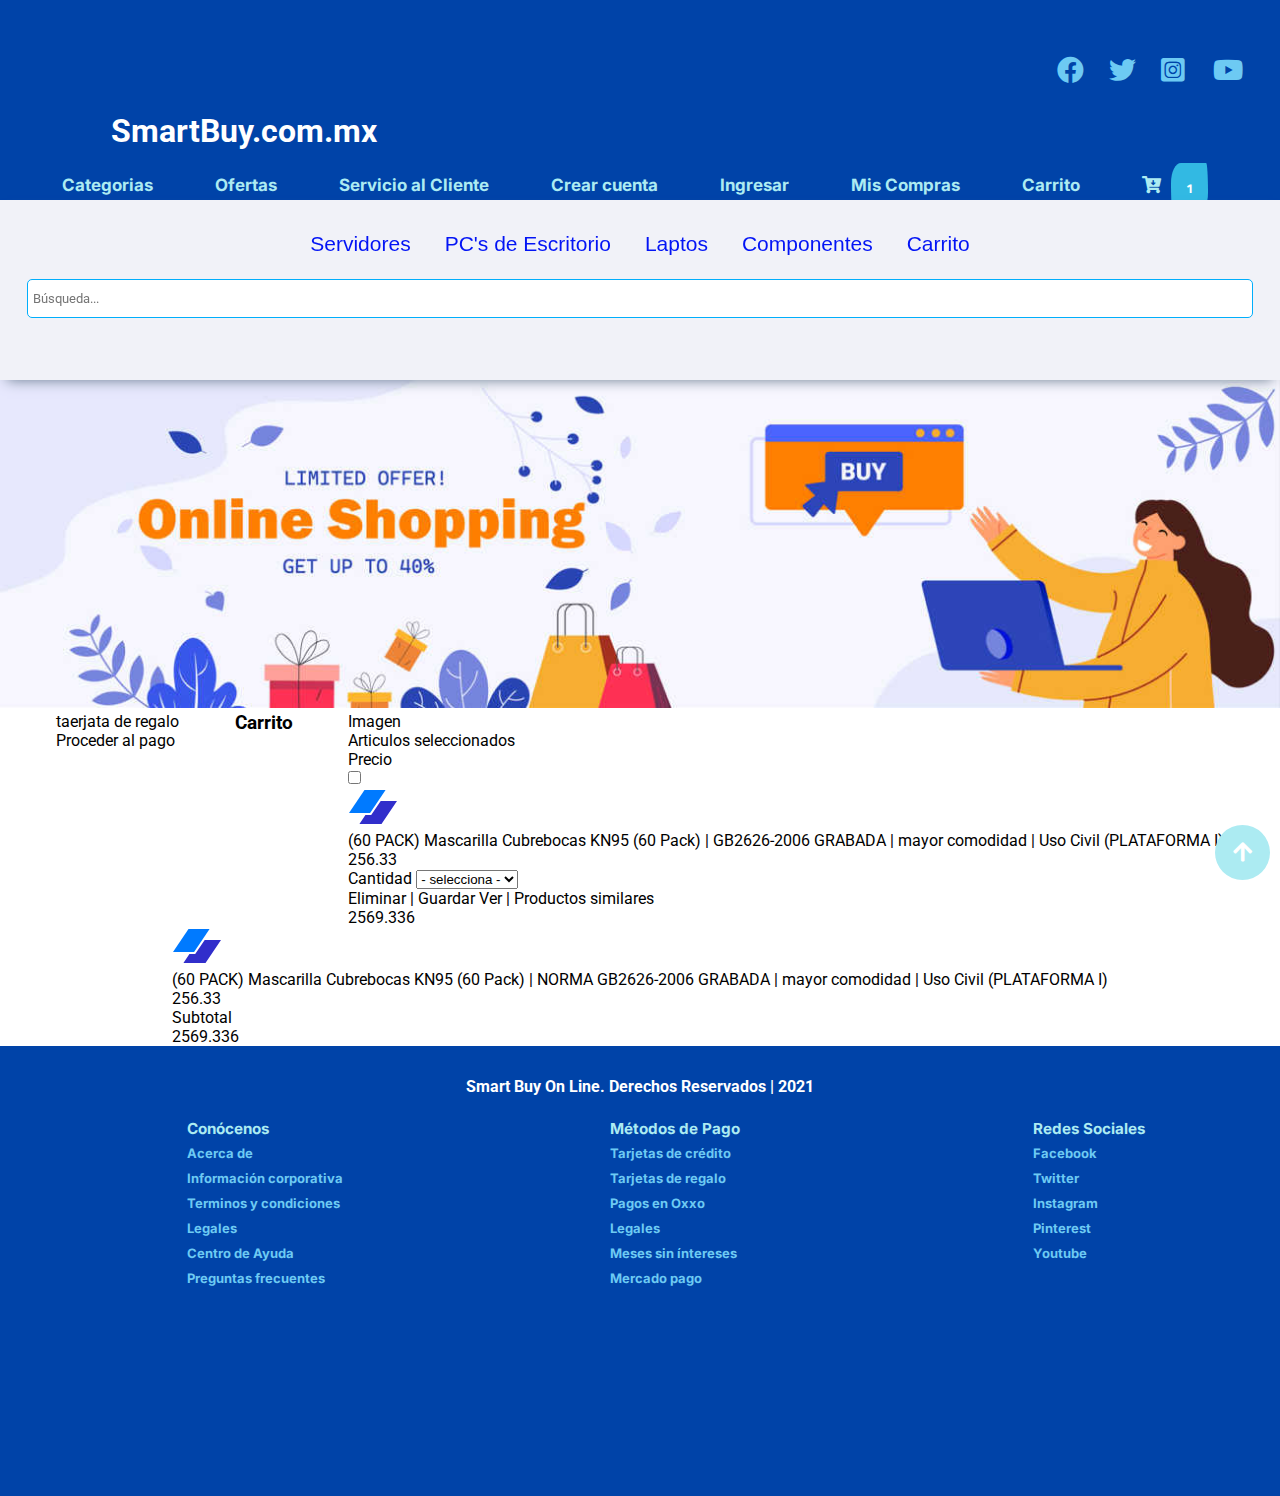
==== carrito.html @ d66df30e "Add files via upload" ====
<!DOCTYPE html>
<html lang="en">
  <head>
    <meta charset="UTF-8" />
    <meta http-equiv="X-UA-Compatible" content="IE=edge" />
    <meta name="viewport" content="width=device-width, initial-scale=1.0" />
    <link rel="stylesheet" href="./css/estilos.css" />

    <title>Smart Buy On line</title>
  </head>

  <body>
    <header class="encabezado">
      <p class="social_networks">
        <a href="#"><i class="fab fa-facebook"></i></a>
        <a href="#"><i class="fab fa-twitter"></i></a>
        <a href="#"><i class="fab fa-instagram-square"></i></a>
        <a href="#"><i class="fab fa-youtube"></i></a>
      </p>

      <h1 id="inicio"><a href="index.html">SmartBuy.com.mx</a></h1>

      <nav class="MenuP">
        <ul class="MenuP__opciones">
          <li class="MenuP__elementos">
            <a class="MenuP__link" href="#escritorio">Categorias</a>
          </li>
          <li class="MenuP__elementos">
            <a class="MenuP__link" href="#laptos">Ofertas</a>
          </li>
          <li class="MenuP__elementos">
            <a class="MenuP__link" href="#componentes">Servicio al Cliente</a>
          </li>

          <li class="MenuP__elementos">
            <a class="MenuP__link" href="registro.html">Crear cuenta</a>
          </li>
          <li class="MenuP__elementos">
            <a class="MenuP__link" href="login.html">Ingresar</a>
          </li>
          <li class="MenuP__elementos">
            <a class="MenuP__link" href="#laptos">Mis Compras</a>
          </li>
          <li class="MenuP__elementos">
            <a class="MenuP__link" href="#componentes">Carrito</a>
          </li>
          <li class="MenuP__elementos">
            <a class="MenuP__link" href="#carrito">
              <i id="carro" class="fas fa-cart-arrow-down"></i>
              <p class=""><a class="link__carrito" href="#inicio">1</a></p>
            </a>
          </li>
        </ul>
      </nav>
    </header>

    <nav class="subMenu">
      <!-- <img
        class="subMenu__logo"
        alt="Logo Empresa"
        src="./img/logo.svg"
        set=""
      /> -->
      <!-- <div class="">
        <p id="" class="numero"><a href="#inicio">1</a></p>
      </div> -->
      <ul class="subMenu__opciones">
        <li class="subMenu__elementos">
          <a class="subMenu--opciones subMenu__link" href="#servidores"
            >Servidores</a
          >
        </li>
        <li class="subMenu__elementos">
          <a class="subMenu__link subMenu--opciones" href="#escritorio"
            >PC's de Escritorio</a
          >
        </li>
        <li class="subMenu__elementos">
          <a class="subMenu__link subMenu--opciones" href="#laptos">Laptos</a>
        </li>
        <li class="subMenu__elementos">
          <a class="subMenu__link subMenu--opciones" href="#componentes"
            >Componentes
          </a>
        </li>
        <li class="subMenu__elementos">
          <a class="subMenu__link subMenu--opciones" href="#">Carrito</a>
        </li>
      </ul>
      <input
        class="subMenu__elementos--input input.subMenu__elementos--input:active"
        type="search"
        name="busqueda"
        id="busqueda"
        placeholder="Búsqueda..."
      />
    </nav>

    <main class="container">
      <section class="carrusel_img">
        <img src="img/Banner.jpg" alt="Banner Principla" />
        
      </section>
      <div class="container__pago">
        <div class="promociones">taerjata de regalo</div>
        <div class="pagar">Proceder al pago</div>
      </div>
    <div>
        <h3>Carrito</h3>
    </div>
  
      <div class="container__carrito">
        <div class="Seleccionar"> </div>
        <div class="Mensaje1">Imagen</div>
        <div class="mensaje2">Articulos seleccionados</div>
        <div class="mensaje3">Precio</div>
       <div class="check">
           <input type="checkbox">
       </div>
        <div class="imagen1"> 
            <img class="imagen__compra" src="./img/logo.svg" alt="Test" /></div>
        <div class="descripcion"><p>(60 PACK) Mascarilla Cubrebocas KN95 (60 Pack) |  GB2626-2006 GRABADA | mayor comodidad | Uso Civil (PLATAFORMA I)</p></div>
        <div class="precio"><p>256.33</p></div>
        <div class="vacio1">
            <label for="cantidad">Cantidad</label>
            <select id="cantidad" name="cantidad">
            <option value="" selected="selected">- selecciona -</option>
            <option value="windows">1</option>
            <option value="mac">2</option>
            <option value="linux">3</option>
            <option value="otro">4</option>
            </select>
        </div>
        <div class="subtotal">
            Eliminar | Guardar Ver | Productos similares
        </div>
        <div class="neto">2569.336</div>        
            
      </div>
      <div class="container__carrito">       
        <div class="imagen1"> <img class="imagen__compra"" src="./img/logo.svg" alt="Test" /></div>
        <div class="descripcion"><p>(60 PACK) Mascarilla Cubrebocas KN95 (60 Pack) | NORMA GB2626-2006 GRABADA | mayor comodidad | Uso Civil (PLATAFORMA I)</p></div>
        <div class="precio"><p>256.33</p></div>
        <div class="vacio1"></div>
        <div class="subtotal">Subtotal</div>
        <div class="neto">2569.336</div>
        
      </div>
     
   
      
     
      <div id="back_to_top" class="">
        <a href="#inicio"><i class="fas fa-arrow-up"></i></a>
      </div>
    </main>

    <footer class="pie_derechosR">
      <p class="pie__derechosR--mensaje">
        Smart Buy On Line. Derechos Reservados | 2021
      </p>
      <div class="footer_secciones">
        <div class="conocenos">
          <ul>
            <h3>Conócenos</h3>
            <li><a href="">Acerca de</a></li>
            <li><a href="">Información corporativa</a></li>
            <li><a href="">Terminos y condiciones</a></li>
            <li><a href="">Legales</a></li>
            <li><a href="">Centro de Ayuda</a></li>
            <li><a href="">Preguntas frecuentes</a></li>
          </ul>
        </div>
        <div class="conocenos">
          <ul>
            <h3>Métodos de Pago</h3>
            <li><a href="">Tarjetas de crédito</a></li>
            <li><a href="">Tarjetas de regalo</a></li>
            <li><a href="">Pagos en Oxxo</a></li>
            <li><a href="">Legales</a></li>
            <li><a href="">Meses sin íntereses</a></li>
            <li><a href="">Mercado pago</a></li>
          </ul>
        </div>
        <div class="conocenos">
          <ul>
            <h3>Redes Sociales</h3>
            <li><a href="">Facebook</a></li>
            <li><a href="">Twitter</a></li>
            <li><a href="">Instagram</a></li>
            <li><a href="">Pinterest</a></li>
            <li><a href="">Youtube</a></li>
          </ul>
        </div>
      </div>
    </footer>
    <script src="https://cdn.jsdelivr.net/npm/bootstrap@5.0.0-beta1/dist/js/bootstrap.bundle.min.js"></script>
  </body>
</html>
---- css/estilos.css ----
@import url("https://fonts.googleapis.com/css2?family=Roboto:wght@100;400;900&display=swap");
@import url("https://fonts.googleapis.com/css2?family=Raleway:ital,wght@0,100;1,100&display=swap");
@import url("https://cdnjs.cloudflare.com/ajax/libs/font-awesome/5.15.0/css/all.min.css");
@import url("https://fonts.googleapis.com/css2?family=Inter&family=Raleway:ital,wght@0,100;1,100&display=swap");
@import url("https://fonts.googleapis.com/css2?family=Inter&family=Montserrat:wght@100&family=Raleway:ital,wght@0,100;1,100&display=swap");
@import url('https://fonts.googleapis.com/css2?family=Inter&family=Montserrat:wght@100&family=Nunito:wght@200&family=Raleway:ital,wght@0,100;1,100&family=Titillium+Web:wght@200&family=Ubuntu:wght@300&display=swap');
@import url('https://fonts.googleapis.com/css2?family=Alegreya&display=swap');
@import url('https://fonts.googleapis.com/css2?family=Alegreya&family=Asap:wght@400;500&display=swap');

:root {
  --encabezado: rgb(0,67,168);
  --redes_sociales: rgb(1,174,251);
  --carrito: #32B9E3;
}
* {
  margin: 0px;
  padding: 0px;
  box-sizing: border-box;
}

body {
  font-family: "Roboto", sans-serif, Arial, Helvetica;
}

a {
  color: #6dcaf3;
  -webkit-transition: all 0.2s ease-out;
  transition: all 0.1s ease-out;
}

a:hover,
a:focus,
a:active {
  color: #6dcaf3;
  text-decoration: none;
  outline: none;
  background: none;
}
.subMenu--opciones {
  color: #0314f5;
  cursor: pointer;
 
}
.subMenu--opciones:hover {
  color: #0314f5;
  border-bottom: 2px solid #0314f5 ; 
}

.social_networks {
  width: 100%;
  height: 10vh;
  display: flex;
  flex-direction: wrap;
  justify-content: flex-end;
  align-items: flex-end;
  align-content: center;
  padding: 0px 0px;
  color: var(--redes_sociales); 
}
.social_networks i {
  height: 60px;
  width: 50px;
  padding: 5px 5px 5px 5px;
  margin: 1px 1px;
  font-size: 27px;
  text-align: justify;
  transition: all 0.5s ease;
 
}
.social_networks a {
  text-decoration: none;
}
.social_networks a:hover {
  text-decoration: none;
  color: #fff;
  transform: scale(1.2);
}

#back_to_top {
  height: 55px;
  width: 55px;
  background: #acebf2;
  border-radius: 33px;
  right: 10px;
  bottom: 20px;
  position: fixed;
  text-align: center;
  -webkit-transition: 0.5s;
  transition: 0.5s;
  z-index: 99; 
  /* position: absolute; */
}

#back_to_top.left {
  left: -100px;
}

#back_to_top i {
  color: #fff;
  line-height: 55px;
  font-size: 22px;
}

#back_to_top:hover,
#back_to_top:focus {
  background: #0583f2;
  -webkit-box-shadow: 0 5px 10px 0 rgba(35, 50, 56, 0.1);
  box-shadow: 0 5px 10px 0 rgba(35, 50, 56, 0.1);
  transition: .5s;
  bottom: 45px;
}


#back_to_top:hover {
  cursor: pointer;
}

#back_to_top.active {
  right: 300px;
}

#back_to_top.left.active {
  left: 30px;
}

/* .carrito_mensaje_top {
  height: 28px;
  width: 28px;
  margin-left: 65%;
  padding-top: 5px;
  padding-bottom: 20px;
  background-color: #f78d03;
  border-radius: 33px;
  top: 80px;
  position: sticky;
  text-align: center;
  -webkit-transition: 0.5s;
  transition: 0.5s;
  z-index: 98;
  color: #0511f2;
} */
.carrito_mensaje_top {
  height: 30px;
  width: 30px;
  padding: 15px 15px 15px 15px;
  margin: 1px 1px;
  background-color:#6dcaf3;
  border-radius: 33px;
  position: absolute;
  top: 40px;
  right: 1px;
  text-align: center;
  -webkit-transition: 0.5s;
  transition: 0.5s;
  z-index: 98;
  color: #f6f6f8;
  
}

.carrito_mensaje_top p a {
  color: #fff;
  text-decoration: none;
}

.link__carrito {
  color: #fff;
  height: 10px;
  width: 10px;
  padding: 15px 15px 15px 15px;
  margin: 10px 10px;
  background-color: var(--carrito);
  border-radius: 10px 5% / 20px 30px;
  text-align: center;
  -webkit-transition: 0.5s;
  transition: 0.5s;
  z-index: 98;
  font-size: 13px;
  font-stretch: ultra-condensed;
  color: #fff;
  text-decoration: none;
  transition: all 0.5s ease;
}

.link__carrito a:hover {
  color: #fff;
  text-decoration: none;
  font-size: 2%;


}

.encabezado {
  background-color: var(--encabezado);
  color: #fff;
  font-family: "Roboto", Arial, Helvetica, sans-serif;
  font-weight: bolder;
  padding: 50px 21px 21px 21px;
  width: 100%;
  height: 200px;
  display: flex;
  flex-direction: column;
  justify-content: space-around;
}

.encabezado div {
  background-color: var(--encabezado);
  color: #fff;
  font-family: "Roboto", Arial, Helvetica, sans-serif;
  font-weight: bolder;
  padding: 5px 5px 5px 5px;
  margin: 0px 10px 5px 85%;
  width: 15vw;
  display: inline-block;
  position: absolute;
  top: 10px;
}

.encabezado h1 {
  padding: 0px 0px 0px 90px;
}
.encabezado h1 a {
  color: #fff;
  text-decoration: none;
}

.encabezado h1 a:hover {
  color: #acebf2;
  cursor: pointer;
}

.carrusel_img img {
  width: 100%;
  height: auto;
}
.container {
  width: 100%;
  height: auto;
  display: flex;
  /* flex-wrap: wrap; */
  flex-flow: row wrap;
  justify-content: space-evenly;
}

.Menu {
  margin-left: 200px;
  position: sticky;
  width: 100%;
  height: 1vh;
  display: inline;
  text-align: right;
  font-size: 21px;
}

.Menu__opciones li {
  list-style: none;
  text-align: center;
  text-decoration: none;
  display: inline;
}

.Menu__elementos {
  position: sticky;
  left: 50px;
  margin: 5px 5px 5px 5px;
  text-align: right;
  margin-left: 100px;
}

.Menu__link {
  text-decoration: none;
  font-family: "Inter", sans-serif;
  font-size: 14px;
  color: #acebf2;
  display: inline;
}

.MenuP {
  z-index: 96;
  position: sticky;
  width: 100%;
  height: 100%;
  display: flex;
  flex-flow: row wrap;            
  justify-content: space-evenly;
  align-items:baseline;
  align-content:space-between;
  gap: 2px;
  justify-content: space-evenly;
  font-size: 12x;
  font-family: 'Titillium Web', sans-serif;
}


.MenuP__opciones {
  list-style: none;
  text-align: justify;
  text-decoration: none;
  display: flex;
  flex-flow: row wrap;            
  justify-content: space-evenly;
  align-items:baseline;
  align-content:space-between;
  gap: 2px;
  justify-content: space-evenly;
  padding: 5px 5px 5px 5px;

}

.MenuP__opciones li {
  list-style: none;
  text-align: justify;
  text-decoration: none;
  display: inline-flex;
  flex-direction: wrap;
  padding: 10px 20px 10px 20px;
}

.MenuP__elementos {
  position: sticky;
  margin: 10px 10px 10px 10px;
  padding: 10px 10px 10px 10px;
  text-align: left;
}

.MenuP__link {
  text-decoration: none;
  font-family: "Inter", sans-serif;
  font-size: 17px;
  color: #acebf2;
}

.subMenu {
  padding: 7px 21px 7px 21px;
  background-color: rgb(241, 242, 248);
  z-index: 100;
  position: -webkit-sticky;
  position: sticky;
  top: 0;
  width: 100%;
  height: 20vh;
  display: inline-block;
  text-align: center;
  font-size: 33px;
  box-shadow: 0px 7px 13px -7px #687a8e;
}

.subMenu__logo {
  padding: 1px 1px;
}

input.subMenu__elementos--input {
  padding: 5px 5px 5px 5px;
  margin: 5px 5px 5px 5px;
  width: 99%;
  height: 3vw;
  border: 1px solid var(--redes_sociales);
  border-radius: 5px;
  font-family: "Roboto", sans-serif, Arial, Helvetica;
  font-size: 21x;
  display: inline-block;
}

input.subMenu__elementos--input:hover {
  box-shadow: 1px 1px 1px var(--redes_sociales);
}
input.subMenu__elementos--input:focus {
  box-shadow: 1px 1px 1px var(--redes_sociales);
  border: 1px solid  var(--redes_sociales);;
}
.subMenu__imagen {
  border-radius: 10px;
  margin: 25px 0px 2px 0px;
  padding: 2px 0px 2px 0px;
  width: 100%;
  height: 150px;
  position: relative;
  background-color: #c2c2c2;
  display: inline-block;
}

.subMenu__opciones {
  list-style: none;
  text-align: center;
}
.subMenu__link {
  text-decoration: none;
  font-family: "Segoe UI", Tahoma, Geneva, Verdana, sans-serif;
  font-size: 21px;
}
.subMenu__elementos {
  position: sticky;
  margin: 5px 5px 20px 30px;
  text-align: justify;
  
}

li.subMenu__elementos {
  position: sticky;
  display: inline-block;
  margin: 13px 13px 13px 13px;
  text-align: center;
  
}

li.subMenu__elementos:hover {
  position: sticky;
  display: inline-block;
  margin: 13px 13px 13px 13px;
  text-align: center;
  text-decoration: none;
}

/* .subMenu__link--active {
  font-weight: ;
} */
.contenedor__parrafo {
  display: flex;
  flex-direction: row;
  width: 97%;
  align-items: flex-start;
  background-color: #EEF4F7;
  border-radius: 2px;
  padding: 2px 2px;
 
}

/* .contenedor {
  width: 100%;
  display: flex;
  flex-direction:row;
  justify-content: center;
  align-content: center;
  border-radius: 5px;
  align-items: baseline;
  align-content: space-around;

  
} */
.card {
  margin: 25px 3px 25px 5%;
  padding: 5px 5px 5px 10px;
  border: 1px solid #ccc;
  width: 250px;
  height: 390px;
  left: 10%;
  display: inline-flex;
  flex-direction: row;
  justify-content: center;
  align-content: center;
  border-radius: 5px;
  align-items: baseline;
  align-content: space-around;
}
section.card:hover {
  box-shadow: 1px 1px 1px 1px rgb(127, 138, 143);
}

button:hover {
  background-color: rgb(238, 31, 49);
  cursor: pointer;
  border-bottom: 2px solid rgb(109, 104, 107);
  border-right: 2px solid rgb(109, 104, 107);
}
.card__encabezado {
  text-align: center;
  margin: 2px 2px 2px 2px;
  padding: 5px 5px 5px 5px;
  font-size: 20px;
  background-color: rgb(165, 227, 243);
  width: 100%;
  height: 45px;
  border-radius: 3px;  
  cursor: pointer;
}

p.card__precio {
  text-align: center;
  margin: 5px 5px;
  padding: 5px 5px 5px 5px;
  background-color: #f3efef;
  font-size: 15px;
}
.card_botonComprar {
  background-color: rgb(238, 31, 49);
  width: 100%;
  height: 40px;
  color: #fff;
  padding: 5px 5px;
  border: none;
  border-radius: 5px;
  font-family: "Roboto", sans-serif, Arial, Helvetica;
  font-size: 21px;
  box-shadow: 1px 1px 1px rgb(230, 223, 223);
}
.card_botonComprar--activo {
  background-color: rgb(238, 31, 49);
  width: 100%;
  height: 40px;
  color: #fff;
  padding: 5px 5px;
  border: none;
  border-radius: 5px;
  font-family: "Roboto", sans-serif, Arial, Helvetica;
  font-size: 21px;
  text-decoration: none;

  padding: 5px 10px;
}

.card_botonComprar--activo:hover {
  width: 100%;
  height: 50px;
  color: #fff;
  padding: 5px 5px;
  border: none;
  border-radius: 5px;
  font-family: "Roboto", sans-serif, Arial, Helvetica;
  font-size: 21px;
  text-decoration: none;
}

.card__texto {
  text-align: center;
  font-size: 15px;
  color: rgb(136, 155, 161);
  font-family: "Roboto", sans-serif, Arial, Helvetica;
}
p.card__comentarios {
  text-align: center;
  margin: 5px 5px;
  padding: 5px 5px 5px 5px;
  font-size: 11px;
}

p.card__comentarios i {
  color: #f29d35;
  font-size: 15px;
}

.seccion {
  padding: 10px 25px;
  margin: 10px 25px;
  border-bottom: 1px #c3c3c3 dotted;
  width: 99%;
  color: #0314f5;
  
}

.pie_derechosR {
  padding: 31px 10px 50px 10px;
  width: 100%;
  height: 50vh;
  background-color:   #0043a8;
  color: #fff;
  font-family: "Roboto", Arial, Helvetica, sans-serif;
  font-weight: bolder;
  display: inline-block;
  text-align: center;
}

.pie_derechoR__arriba {
  width: 80px;
  height: 80px;
  margin: 0px 10px 0px auto;
  background-color: rgb(89, 103, 231);
  position: sticky;
  display: inline-block;

}

.pie__derechosR--mensaje {
  display: inline;
}

.footer_secciones {
  width: 100%;
  height: 100%;
  text-align: center;
  display: grid;
  grid-template-columns: 100px 100px 100px;
  grid-gap: 10px;
  background-color: 0043a8;
  color: #444;
  justify-content: space-around;
}

.conocenos {
  width: 25vw;
  height: 30vh;
  text-align: left;
  margin: 10px 15px 15px 10px;
  padding: 10px 15px 15px 10px;
  color: #acebf2;
  line-height: 25px;
  font-family: "Inter", sans-serif;
  font-size: 13px;
}

.conocenos li {
  text-decoration: none;
  list-style: none;
}
.conocenos li a {
  text-decoration: none;
  list-style: none;
}

.conocenos li a:hover {
  text-decoration: none;
  list-style: none;
  color: #acebf2;
}

.titulo_sec_fot {
  display: grid;
  justify-content: space-around;
  padding: 5px 5px 5px 1px;
}

@media all and (max-width: 340px) and (min-width: 5px) {
  .encabezado {
    justify-content: space-around;
    display: flex;
    flex-direction: wrap;
    height: 50%;
    background-color: #0314f5;
  }
  .social_networks {
    display: flex;
    justify-content:space-evenly;    
    flex-direction: row;
    background-color: #0314f5;
  }

  .carrito_mensaje_top {
    height: 28px;
    width: 28px;
    margin-left: 70%;
    padding-top: 5px;
    padding-bottom: 20px;
    background: #f78d03;
    border-radius: 33px;
    position: relative;
    top: 100px;
    left: 1px;
   
  }
  body {
    background-color: #fff;
  }
  h1 {
    font-size: 21px;
    
  }
  .seccion {
    font-size: 15px;
    text-align: left;
  }
  .card {
    margin: 25px 3px 25px 13%;
  }
  .footer_secciones {
    grid-template-columns: 25% 25% 25%;
    font-size: 15px;
  }
  .pie_derechosR {
    height:90vh;
    font-size: 15px;
  }  
  .MenuP {
    display: flex;
    flex-flow: column wrap;            
    justify-content: space-evenly;
    align-items:baseline;
    align-content:space-between;
    gap: 2px;
    justify-content: space-evenly
  }
  .Menu__opciones {
    display: flex;
    flex-flow: column wrap;            
    justify-content: space-evenly;
    align-items:baseline;
    align-content:space-between;
    gap: 2px;
    justify-content: space-evenly;
  }
  .subMenu{
    width: auto;
    height: auto;
    padding: 5px 5px;
  }
  .subMenu__elementos--input {
    width: 90%;
    text-align: left;
  }
}
@media only screen and (max-width: 500px) and (min-width: 341px) {  
  .encabezado {
    justify-content: space-around;
    display: flex;
    flex-direction: wrap;
    height: 50%;
    background-color: #0314f5;
  }
  .social_networks {
    display: flex;
    justify-content:space-evenly;
    flex-direction: row;
    align-items: center;
    background-color: #0314f5;
  }

  .carrito_mensaje_top {
    height: 28px;
    width: 28px;
    margin-left: 70%;
    padding-top: 5px;
    padding-bottom: 20px;
    background: #f78d03;
    border-radius: 33px;
    position: relative;
    top: 100px;
    left: 90px;
    
  }
  body {
    background-color: #fff;
  }
  h1 {
    font-size:27px;
    text-align: center;
  }
  
  .seccion {
    font-size: 15px;
    text-align: left;
  }
  .card {
    margin: 25px 3px 25px 19%;
  }
  .footer_secciones {
    grid-template-columns: 25% 25% 25%;
    font-size: 15px;
  }
  .pie_derechosR {
    height: 90vh;
    font-size: 15px;
  }
  .MenuP {
    display: flex;
    flex-flow: column wrap;            
    justify-content: space-evenly;
    align-items:baseline;
    align-content:space-between;
    gap: 2px;
    justify-content: space-evenly
  }
  .Menu__opciones {
    display: flex;
    flex-flow: column wrap;            
    justify-content: space-evenly;
    align-items:baseline;
    align-content:space-between;
    gap: 2px;
    justify-content: space-evenly;
  }
  .subMenu{
    width: auto;
    height: auto;
    padding: 5px 5px;
  }
}


@media all and (max-width: 960px)  and (min-width: 821px){
  .encabezado {
    justify-content: space-around;
    display: flex;
    flex-direction: wrap;
    height: 50%;
    background-color: #0314f5;
  }
  .social_networks {
    display: flex;
    justify-content:space-evenly;
    
    flex-direction: row;
    align-items: center;
    background-color: #0314f5;
  }
  body {
    background-color: #fff;
  }
  h1 {
    text-align: center;
  }
  .carrito_mensaje_top {
    height: 28px;
    width: 28px;
    margin-left: 70%;
    padding-top: 5px;
    padding-bottom: 20px;
    background: #f78d03;
    border-radius: 33px;
    position: relative;
    top: 20px;
    left: 10px;
  }
  .card {
    margin: 25px 3px 25px 15%;
  }
  .nav{ 
    flex-direction: column;
  }
}

@media screen and (max-width: 1200px) {
  .encabezado {
    justify-content: space-around;
    display: flex;
    flex-direction: wrap;
    height: 50%;
  }
  .carrito_mensaje_top {
    height: 28px;
    width: 28px;
    margin-left: 70%;
    padding-top: 5px;
    padding-bottom: 20px;
    background: #f78d03;
    border-radius: 33px;
    position: relative;
    top: 10px;
    left: 60px;
  }
  .card {
    margin: 25px 3px 25px 15%;
  }
}
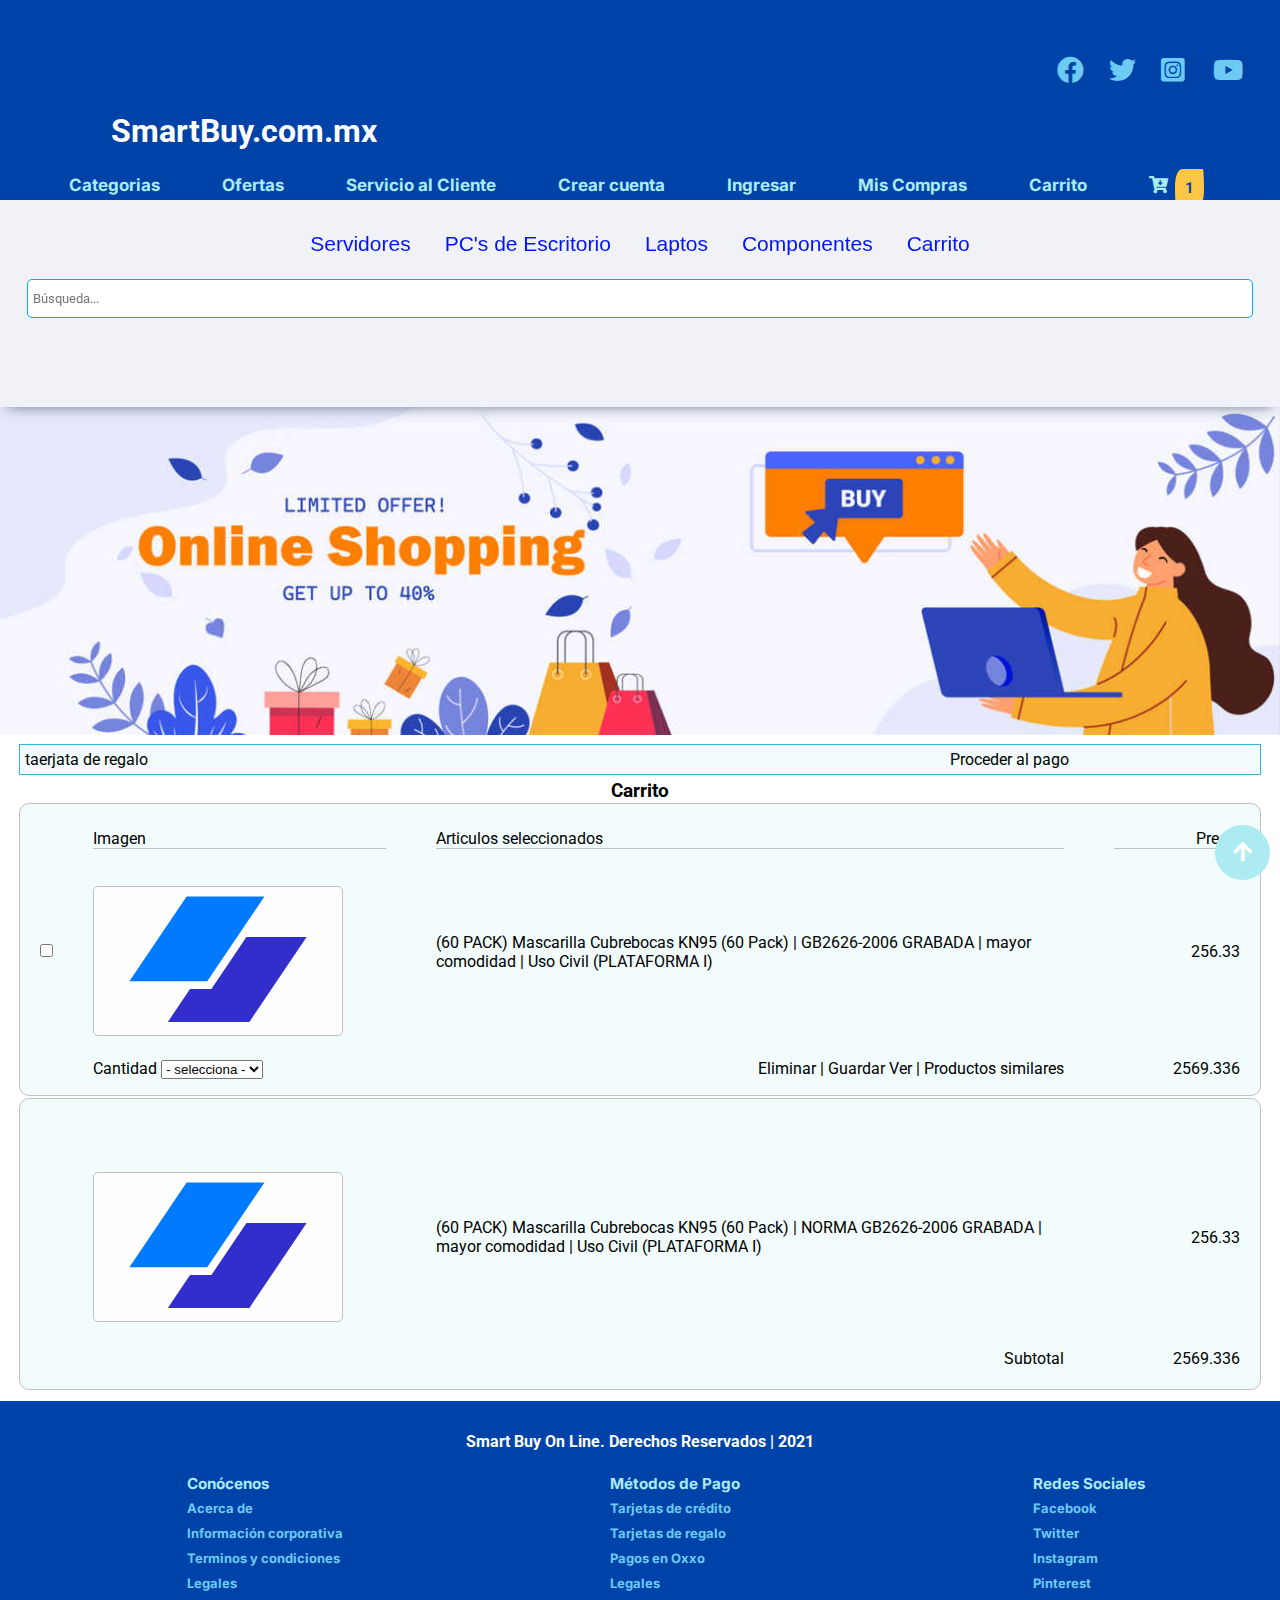
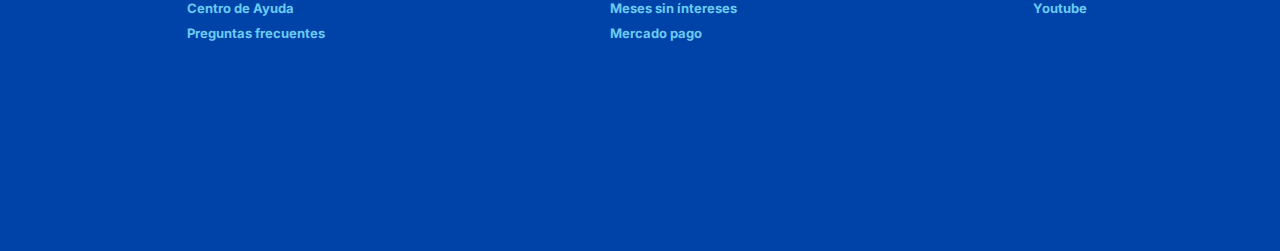
==== commit 6070bbc5: "Modificación a páginas" ====
--- a/carrito.html
+++ b/carrito.html
@@ -1,199 +1,199 @@
-<!DOCTYPE html>
-<html lang="en">
-  <head>
-    <meta charset="UTF-8" />
-    <meta http-equiv="X-UA-Compatible" content="IE=edge" />
-    <meta name="viewport" content="width=device-width, initial-scale=1.0" />
-    <link rel="stylesheet" href="./css/estilos.css" />
-
-    <title>Smart Buy On line</title>
-  </head>
-
-  <body>
-    <header class="encabezado">
-      <p class="social_networks">
-        <a href="#"><i class="fab fa-facebook"></i></a>
-        <a href="#"><i class="fab fa-twitter"></i></a>
-        <a href="#"><i class="fab fa-instagram-square"></i></a>
-        <a href="#"><i class="fab fa-youtube"></i></a>
-      </p>
-
-      <h1 id="inicio"><a href="index.html">SmartBuy.com.mx</a></h1>
-
-      <nav class="MenuP">
-        <ul class="MenuP__opciones">
-          <li class="MenuP__elementos">
-            <a class="MenuP__link" href="#escritorio">Categorias</a>
-          </li>
-          <li class="MenuP__elementos">
-            <a class="MenuP__link" href="#laptos">Ofertas</a>
-          </li>
-          <li class="MenuP__elementos">
-            <a class="MenuP__link" href="#componentes">Servicio al Cliente</a>
-          </li>
-
-          <li class="MenuP__elementos">
-            <a class="MenuP__link" href="registro.html">Crear cuenta</a>
-          </li>
-          <li class="MenuP__elementos">
-            <a class="MenuP__link" href="login.html">Ingresar</a>
-          </li>
-          <li class="MenuP__elementos">
-            <a class="MenuP__link" href="#laptos">Mis Compras</a>
-          </li>
-          <li class="MenuP__elementos">
-            <a class="MenuP__link" href="#componentes">Carrito</a>
-          </li>
-          <li class="MenuP__elementos">
-            <a class="MenuP__link" href="#carrito">
-              <i id="carro" class="fas fa-cart-arrow-down"></i>
-              <p class=""><a class="link__carrito" href="#inicio">1</a></p>
-            </a>
-          </li>
-        </ul>
-      </nav>
-    </header>
-
-    <nav class="subMenu">
-      <!-- <img
-        class="subMenu__logo"
-        alt="Logo Empresa"
-        src="./img/logo.svg"
-        set=""
-      /> -->
-      <!-- <div class="">
-        <p id="" class="numero"><a href="#inicio">1</a></p>
-      </div> -->
-      <ul class="subMenu__opciones">
-        <li class="subMenu__elementos">
-          <a class="subMenu--opciones subMenu__link" href="#servidores"
-            >Servidores</a
-          >
-        </li>
-        <li class="subMenu__elementos">
-          <a class="subMenu__link subMenu--opciones" href="#escritorio"
-            >PC's de Escritorio</a
-          >
-        </li>
-        <li class="subMenu__elementos">
-          <a class="subMenu__link subMenu--opciones" href="#laptos">Laptos</a>
-        </li>
-        <li class="subMenu__elementos">
-          <a class="subMenu__link subMenu--opciones" href="#componentes"
-            >Componentes
-          </a>
-        </li>
-        <li class="subMenu__elementos">
-          <a class="subMenu__link subMenu--opciones" href="#">Carrito</a>
-        </li>
-      </ul>
-      <input
-        class="subMenu__elementos--input input.subMenu__elementos--input:active"
-        type="search"
-        name="busqueda"
-        id="busqueda"
-        placeholder="Búsqueda..."
-      />
-    </nav>
-
-    <main class="container">
-      <section class="carrusel_img">
-        <img src="img/Banner.jpg" alt="Banner Principla" />
-        
-      </section>
-      <div class="container__pago">
-        <div class="promociones">taerjata de regalo</div>
-        <div class="pagar">Proceder al pago</div>
-      </div>
-    <div>
-        <h3>Carrito</h3>
-    </div>
-  
-      <div class="container__carrito">
-        <div class="Seleccionar"> </div>
-        <div class="Mensaje1">Imagen</div>
-        <div class="mensaje2">Articulos seleccionados</div>
-        <div class="mensaje3">Precio</div>
-       <div class="check">
-           <input type="checkbox">
-       </div>
-        <div class="imagen1"> 
-            <img class="imagen__compra" src="./img/logo.svg" alt="Test" /></div>
-        <div class="descripcion"><p>(60 PACK) Mascarilla Cubrebocas KN95 (60 Pack) |  GB2626-2006 GRABADA | mayor comodidad | Uso Civil (PLATAFORMA I)</p></div>
-        <div class="precio"><p>256.33</p></div>
-        <div class="vacio1">
-            <label for="cantidad">Cantidad</label>
-            <select id="cantidad" name="cantidad">
-            <option value="" selected="selected">- selecciona -</option>
-            <option value="windows">1</option>
-            <option value="mac">2</option>
-            <option value="linux">3</option>
-            <option value="otro">4</option>
-            </select>
-        </div>
-        <div class="subtotal">
-            Eliminar | Guardar Ver | Productos similares
-        </div>
-        <div class="neto">2569.336</div>        
-            
-      </div>
-      <div class="container__carrito">       
-        <div class="imagen1"> <img class="imagen__compra"" src="./img/logo.svg" alt="Test" /></div>
-        <div class="descripcion"><p>(60 PACK) Mascarilla Cubrebocas KN95 (60 Pack) | NORMA GB2626-2006 GRABADA | mayor comodidad | Uso Civil (PLATAFORMA I)</p></div>
-        <div class="precio"><p>256.33</p></div>
-        <div class="vacio1"></div>
-        <div class="subtotal">Subtotal</div>
-        <div class="neto">2569.336</div>
-        
-      </div>
-     
-   
-      
-     
-      <div id="back_to_top" class="">
-        <a href="#inicio"><i class="fas fa-arrow-up"></i></a>
-      </div>
-    </main>
-
-    <footer class="pie_derechosR">
-      <p class="pie__derechosR--mensaje">
-        Smart Buy On Line. Derechos Reservados | 2021
-      </p>
-      <div class="footer_secciones">
-        <div class="conocenos">
-          <ul>
-            <h3>Conócenos</h3>
-            <li><a href="">Acerca de</a></li>
-            <li><a href="">Información corporativa</a></li>
-            <li><a href="">Terminos y condiciones</a></li>
-            <li><a href="">Legales</a></li>
-            <li><a href="">Centro de Ayuda</a></li>
-            <li><a href="">Preguntas frecuentes</a></li>
-          </ul>
-        </div>
-        <div class="conocenos">
-          <ul>
-            <h3>Métodos de Pago</h3>
-            <li><a href="">Tarjetas de crédito</a></li>
-            <li><a href="">Tarjetas de regalo</a></li>
-            <li><a href="">Pagos en Oxxo</a></li>
-            <li><a href="">Legales</a></li>
-            <li><a href="">Meses sin íntereses</a></li>
-            <li><a href="">Mercado pago</a></li>
-          </ul>
-        </div>
-        <div class="conocenos">
-          <ul>
-            <h3>Redes Sociales</h3>
-            <li><a href="">Facebook</a></li>
-            <li><a href="">Twitter</a></li>
-            <li><a href="">Instagram</a></li>
-            <li><a href="">Pinterest</a></li>
-            <li><a href="">Youtube</a></li>
-          </ul>
-        </div>
-      </div>
-    </footer>
-    <script src="https://cdn.jsdelivr.net/npm/bootstrap@5.0.0-beta1/dist/js/bootstrap.bundle.min.js"></script>
-  </body>
-</html>
+<!DOCTYPE html>
+<html lang="en">
+  <head>
+    <meta charset="UTF-8" />
+    <meta http-equiv="X-UA-Compatible" content="IE=edge" />
+    <meta name="viewport" content="width=device-width, initial-scale=1.0" />
+    <link rel="stylesheet" href="./css/estilos.css" />
+
+    <title>Smart Buy On line</title>
+  </head>
+
+  <body>
+    <header class="encabezado">
+      <p class="social_networks">
+        <a href="#"><i class="fab fa-facebook"></i></a>
+        <a href="#"><i class="fab fa-twitter"></i></a>
+        <a href="#"><i class="fab fa-instagram-square"></i></a>
+        <a href="#"><i class="fab fa-youtube"></i></a>
+      </p>
+
+      <h1 id="inicio"><a href="index.html">SmartBuy.com.mx</a></h1>
+
+      <nav class="MenuP">
+        <ul class="MenuP__opciones">
+          <li class="MenuP__elementos">
+            <a class="MenuP__link" href="#escritorio">Categorias</a>
+          </li>
+          <li class="MenuP__elementos">
+            <a class="MenuP__link" href="#laptos">Ofertas</a>
+          </li>
+          <li class="MenuP__elementos">
+            <a class="MenuP__link" href="#componentes">Servicio al Cliente</a>
+          </li>
+
+          <li class="MenuP__elementos">
+            <a class="MenuP__link" href="registro.html">Crear cuenta</a>
+          </li>
+          <li class="MenuP__elementos">
+            <a class="MenuP__link" href="login.html">Ingresar</a>
+          </li>
+          <li class="MenuP__elementos">
+            <a class="MenuP__link" href="#laptos">Mis Compras</a>
+          </li>
+          <li class="MenuP__elementos">
+            <a class="MenuP__link" href="#componentes">Carrito</a>
+          </li>
+          <li class="MenuP__elementos">
+            <a class="MenuP__link" href="#carrito">
+              <i id="carro" class="fas fa-cart-arrow-down"></i>
+              <p class=""><a class="link__carrito" href="#inicio">1</a></p>
+            </a>
+          </li>
+        </ul>
+      </nav>
+    </header>
+
+    <nav class="subMenu">
+      <!-- <img
+        class="subMenu__logo"
+        alt="Logo Empresa"
+        src="./img/logo.svg"
+        set=""
+      /> -->
+      <!-- <div class="">
+        <p id="" class="numero"><a href="#inicio">1</a></p>
+      </div> -->
+      <ul class="subMenu__opciones">
+        <li class="subMenu__elementos">
+          <a class="subMenu--opciones subMenu__link" href="#servidores"
+            >Servidores</a
+          >
+        </li>
+        <li class="subMenu__elementos">
+          <a class="subMenu__link subMenu--opciones" href="#escritorio"
+            >PC's de Escritorio</a
+          >
+        </li>
+        <li class="subMenu__elementos">
+          <a class="subMenu__link subMenu--opciones" href="#laptos">Laptos</a>
+        </li>
+        <li class="subMenu__elementos">
+          <a class="subMenu__link subMenu--opciones" href="#componentes"
+            >Componentes
+          </a>
+        </li>
+        <li class="subMenu__elementos">
+          <a class="subMenu__link subMenu--opciones" href="#">Carrito</a>
+        </li>
+      </ul>
+      <input
+        class="subMenu__elementos--input input.subMenu__elementos--input:active"
+        type="search"
+        name="busqueda"
+        id="busqueda"
+        placeholder="Búsqueda..."
+      />
+    </nav>
+
+    <main class="container">
+      <section class="carrusel_img">
+        <img src="img/Banner.jpg" alt="Banner Principla" />
+        
+      </section>
+      <div class="container__pago">
+        <div class="promociones">taerjata de regalo</div>
+        <div class="pagar">Proceder al pago</div>
+      </div>
+    <div>
+        <h3>Carrito</h3>
+    </div>
+  
+      <div class="container__carrito">
+        <div class="Seleccionar"> </div>
+        <div class="Mensaje1">Imagen</div>
+        <div class="mensaje2">Articulos seleccionados</div>
+        <div class="mensaje3">Precio</div>
+       <div class="check">
+           <input type="checkbox">
+       </div>
+        <div class="imagen1"> 
+            <img class="imagen__compra" src="./img/logo.svg" alt="Test" /></div>
+        <div class="descripcion"><p>(60 PACK) Mascarilla Cubrebocas KN95 (60 Pack) |  GB2626-2006 GRABADA | mayor comodidad | Uso Civil (PLATAFORMA I)</p></div>
+        <div class="precio"><p>256.33</p></div>
+        <div class="vacio1">
+            <label for="cantidad">Cantidad</label>
+            <select id="cantidad" name="cantidad">
+            <option value="" selected="selected">- selecciona -</option>
+            <option value="windows">1</option>
+            <option value="mac">2</option>
+            <option value="linux">3</option>
+            <option value="otro">4</option>
+            </select>
+        </div>
+        <div class="subtotal">
+            Eliminar | Guardar Ver | Productos similares
+        </div>
+        <div class="neto">2569.336</div>        
+            
+      </div>
+      <div class="container__carrito">       
+        <div class="imagen1"> <img class="imagen__compra"" src="./img/logo.svg" alt="Test" /></div>
+        <div class="descripcion"><p>(60 PACK) Mascarilla Cubrebocas KN95 (60 Pack) | NORMA GB2626-2006 GRABADA | mayor comodidad | Uso Civil (PLATAFORMA I)</p></div>
+        <div class="precio"><p>256.33</p></div>
+        <div class="vacio1"></div>
+        <div class="subtotal">Subtotal</div>
+        <div class="neto">2569.336</div>
+        
+      </div>
+     
+   
+      
+     
+      <div id="back_to_top" class="">
+        <a href="#inicio"><i class="fas fa-arrow-up"></i></a>
+      </div>
+    </main>
+
+    <footer class="pie_derechosR">
+      <p class="pie__derechosR--mensaje">
+        Smart Buy On Line. Derechos Reservados | 2021
+      </p>
+      <div class="footer_secciones">
+        <div class="conocenos">
+          <ul>
+            <h3>Conócenos</h3>
+            <li><a href="">Acerca de</a></li>
+            <li><a href="">Información corporativa</a></li>
+            <li><a href="">Terminos y condiciones</a></li>
+            <li><a href="">Legales</a></li>
+            <li><a href="">Centro de Ayuda</a></li>
+            <li><a href="">Preguntas frecuentes</a></li>
+          </ul>
+        </div>
+        <div class="conocenos">
+          <ul>
+            <h3>Métodos de Pago</h3>
+            <li><a href="">Tarjetas de crédito</a></li>
+            <li><a href="">Tarjetas de regalo</a></li>
+            <li><a href="">Pagos en Oxxo</a></li>
+            <li><a href="">Legales</a></li>
+            <li><a href="">Meses sin íntereses</a></li>
+            <li><a href="">Mercado pago</a></li>
+          </ul>
+        </div>
+        <div class="conocenos">
+          <ul>
+            <h3>Redes Sociales</h3>
+            <li><a href="">Facebook</a></li>
+            <li><a href="">Twitter</a></li>
+            <li><a href="">Instagram</a></li>
+            <li><a href="">Pinterest</a></li>
+            <li><a href="">Youtube</a></li>
+          </ul>
+        </div>
+      </div>
+    </footer>
+    <script src="https://cdn.jsdelivr.net/npm/bootstrap@5.0.0-beta1/dist/js/bootstrap.bundle.min.js"></script>
+  </body>
+</html>
--- a/css/estilos.css
+++ b/css/estilos.css
@@ -11,6 +11,8 @@
   --encabezado: rgb(0,67,168);
   --redes_sociales: rgb(1,174,251);
   --carrito: #32B9E3;
+  --color_numero: #FAF258;
+  --color_boton_Comprar:#ffd814;
 }
 * {
   margin: 0px;
@@ -123,6 +125,9 @@
   left: 30px;
 }
 
+.logo {
+  padding: 1px 1px 1px 90px;
+}
 /* .carrito_mensaje_top {
   height: 28px;
   width: 28px;
@@ -160,33 +165,31 @@
 .carrito_mensaje_top p a {
   color: #fff;
   text-decoration: none;
-}
-
-.link__carrito {
-  color: #fff;
-  height: 10px;
+ 
+}
+
+.link__carrito { 
+  height: 7px;
   width: 10px;
-  padding: 15px 15px 15px 15px;
-  margin: 10px 10px;
-  background-color: var(--carrito);
+  padding: 10px 10px 10px 10px;
+  margin: 7px 7px;
+  background-color:#FFC745;
   border-radius: 10px 5% / 20px 30px;
   text-align: center;
   -webkit-transition: 0.5s;
   transition: 0.5s;
   z-index: 98;
-  font-size: 13px;
-  font-stretch: ultra-condensed;
-  color: #fff;
+  font-size: 15px;  
+  color: #0043a8;
   text-decoration: none;
   transition: all 0.5s ease;
+  font-family: "Roboto", sans-serif, Arial, Helvetica;
 }
 
 .link__carrito a:hover {
   color: #fff;
   text-decoration: none;
   font-size: 2%;
-
-
 }
 
 .encabezado {
@@ -337,7 +340,7 @@
   position: sticky;
   top: 0;
   width: 100%;
-  height: 20vh;
+  height: 23vh;
   display: inline-block;
   text-align: center;
   font-size: 33px;
@@ -366,7 +369,27 @@
 input.subMenu__elementos--input:focus {
   box-shadow: 1px 1px 1px var(--redes_sociales);
   border: 1px solid  var(--redes_sociales);;
-}
+  outline: none;
+}
+input.subMenu__elementos--input:active{
+  background-color:#2475bb;
+  border: 1px solid  var(--redes_sociales);;
+  outline: none;
+}
+
+.imagen__compra {
+  border-radius: 5px;
+  margin: 25px 0px 2px 0px;
+  padding: 2px 0px 2px 0px;
+  width: 250px;
+  height: 150px;
+  position: relative;
+  background-color: #fffefe;
+  border: 1px solid #c0c0c0;
+  display: inline-block;
+  
+}
+  
 .subMenu__imagen {
   border-radius: 10px;
   margin: 25px 0px 2px 0px;
@@ -456,7 +479,7 @@
 }
 
 button:hover {
-  background-color: rgb(238, 31, 49);
+  background-color:var(--color_boton_Comprar);
   cursor: pointer;
   border-bottom: 2px solid rgb(109, 104, 107);
   border-right: 2px solid rgb(109, 104, 107);
@@ -481,7 +504,7 @@
   font-size: 15px;
 }
 .card_botonComprar {
-  background-color: rgb(238, 31, 49);
+  background-color: var(--color_boton_Comprar);
   width: 100%;
   height: 40px;
   color: #fff;
@@ -493,10 +516,10 @@
   box-shadow: 1px 1px 1px rgb(230, 223, 223);
 }
 .card_botonComprar--activo {
-  background-color: rgb(238, 31, 49);
+  background-color:var(--color_boton_Comprar);
   width: 100%;
   height: 40px;
-  color: #fff;
+  color: black;
   padding: 5px 5px;
   border: none;
   border-radius: 5px;
@@ -510,7 +533,7 @@
 .card_botonComprar--activo:hover {
   width: 100%;
   height: 50px;
-  color: #fff;
+  color: black;
   padding: 5px 5px;
   border: none;
   border-radius: 5px;
@@ -547,6 +570,7 @@
 }
 
 .pie_derechosR {
+  margin-top: 10px;
   padding: 31px 10px 50px 10px;
   width: 100%;
   height: 50vh;
@@ -616,6 +640,123 @@
   justify-content: space-around;
   padding: 5px 5px 5px 1px;
 }
+/* carrito */
+.container__pago {  display: grid;
+  grid-template-columns: 1.5fr 0.5fr;
+  grid-template-rows: 1fr;
+  gap: 2px 10px;
+  grid-auto-flow: row;
+  justify-content: space-evenly;
+  align-content: space-evenly;
+  justify-items: start;
+  align-items: center;
+  grid-template-areas:
+    "promociones pagar";
+    width: 97%; 
+    height: 90%; 
+    margin: 5px 5px;
+    padding: 5px 5px;
+    background-color: #f2fcfd;
+    border: 1px solid var(--carrito);
+}
+
+.promociones { grid-area: promociones; }
+
+.pagar { grid-area: pagar; }
+
+.container__carrito{
+  display: grid;
+  grid-template-columns: 3px 0.7fr 1.5fr 0.3fr;
+  grid-template-rows:  0.1fr 0.4fr 0.4fr;
+  gap: 1px 50px;
+  grid-auto-flow: row;
+  grid-template-areas:    
+    "Seleccionar  Mensaje1 mensaje2 mensaje3"
+    "check imagen1 descripcion precio"
+    ". vacio1 subtotal neto";
+    border: 1px solid #c0c0c0;
+    border-radius: 10px;
+    width: 97%; 
+    height: 90%; 
+    margin:1px 5px 1px 5px;
+    padding: 15px 20px 1px 20px;
+    background-color: #f2fcfd;
+    justify-content:space-around;
+    align-content: space-evenly;
+    justify-items:auto;
+    align-items: center;
+}
+
+
+.Mensaje1 { 
+  grid-area: Mensaje1; 
+  border-bottom: 1px solid #c0c0c0;
+  
+}
+
+.mensaje2 { 
+  grid-area: mensaje2;
+  border-bottom: 1px solid #c0c0c0;
+
+ }
+
+.mensaje3 { 
+  grid-area: mensaje3; 
+  border-bottom: 1px solid #c0c0c0;
+  text-align:right;
+}
+
+.imagen1 { 
+  grid-area: imagen1; 
+}
+
+.descripcion { grid-area: descripcion; }
+
+.precio { 
+  grid-area: precio; 
+  text-align:right;
+}
+
+.vacio1 { grid-area: vacio1; }
+
+.subtotal { 
+  grid-area: subtotal; 
+  text-align: right;
+}
+
+.neto { 
+  grid-area: neto; 
+  text-align:right;
+}
+
+.Pago { grid-area: Pago; }
+
+.container_car--buy {  
+  display: grid;
+  grid-template-columns: 1fr 2fr 0.8fr;
+  grid-template-rows: 0.5fr;
+  gap: 2px 2px;
+  grid-auto-flow: row;
+  grid-template-areas:
+    "imagen_Art descripcion_Art precio_Art";
+    border: 1px solid saddlebrown;
+}
+
+.imagen_Art { 
+  grid-area: imagen_Art; 
+  padding: 50px 50px;
+  
+}
+
+.descripcion_Art { 
+  grid-area: descripcion_Art; 
+  padding: 50px 50px;
+}
+
+.precio_Art { 
+  grid-area: precio_Art; 
+  padding: 50px 50px;}
+
 
 @media all and (max-width: 340px) and (min-width: 5px) {
   .encabezado {
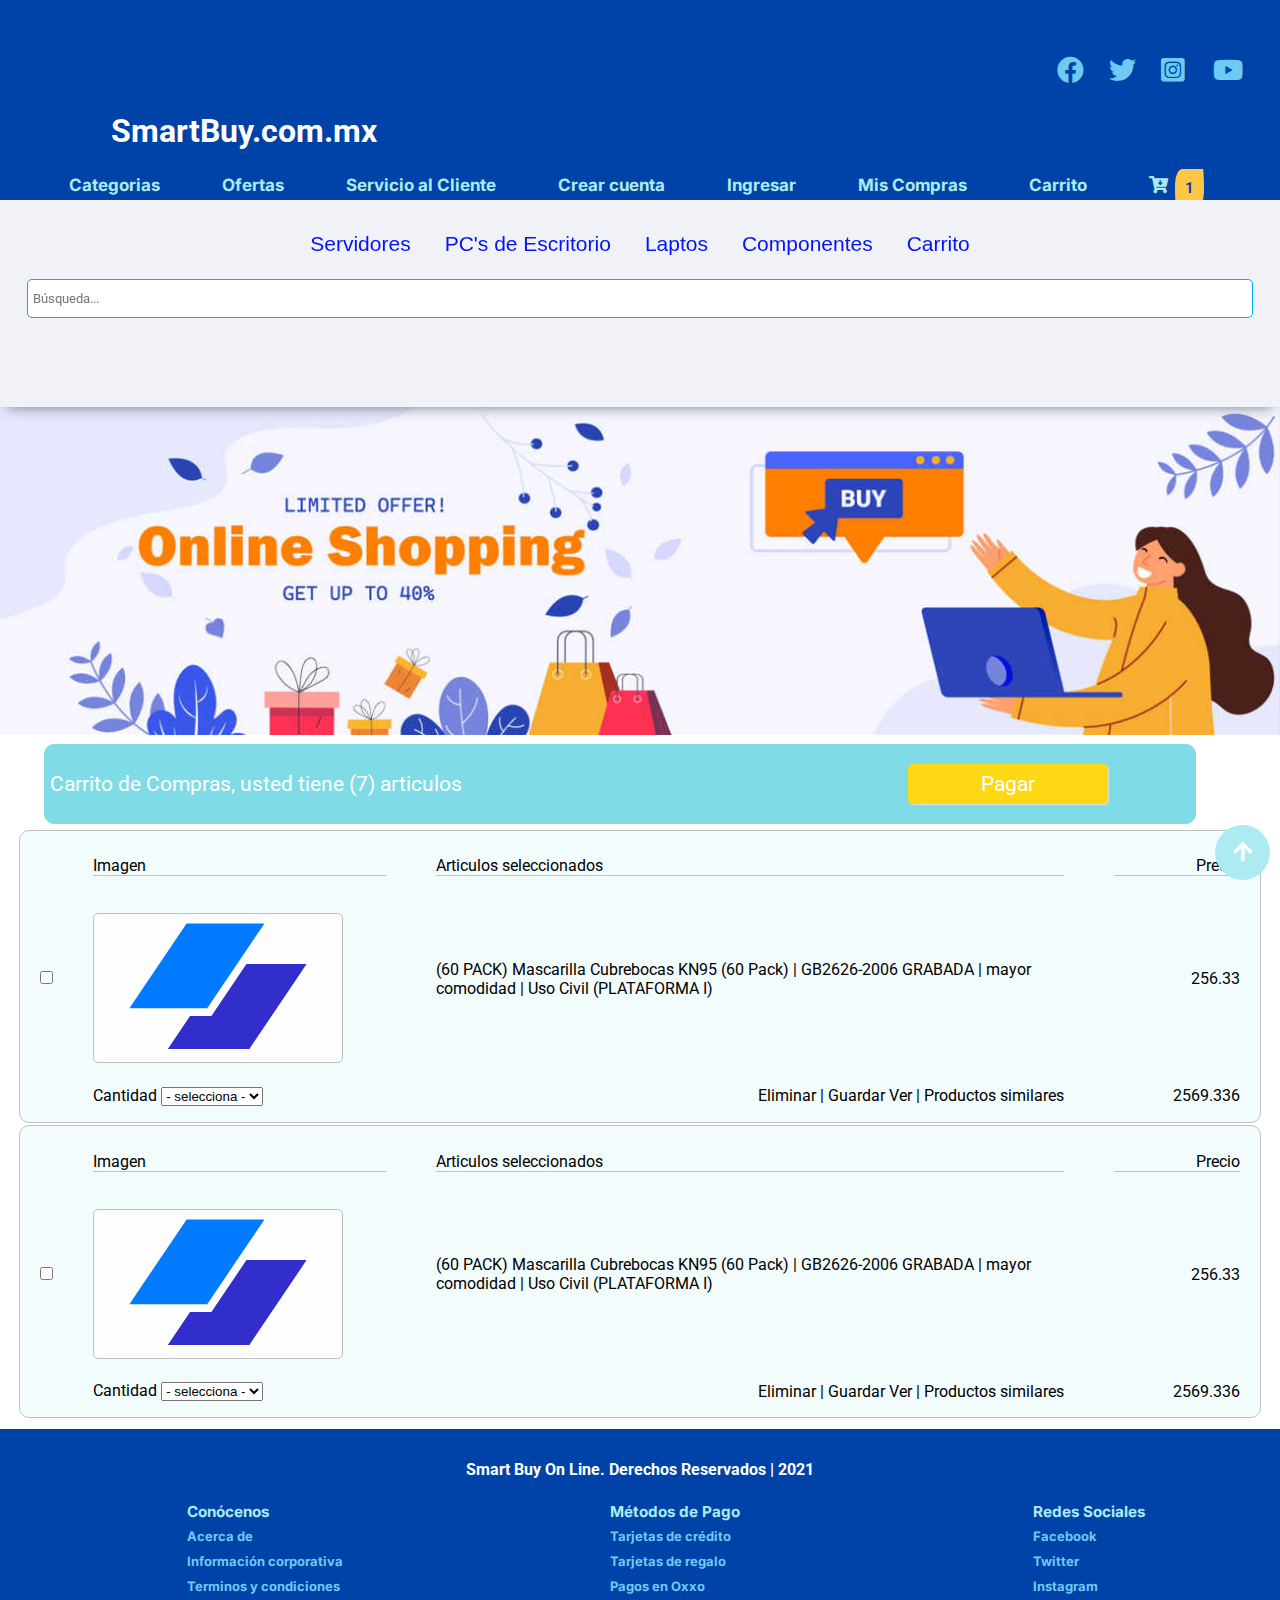
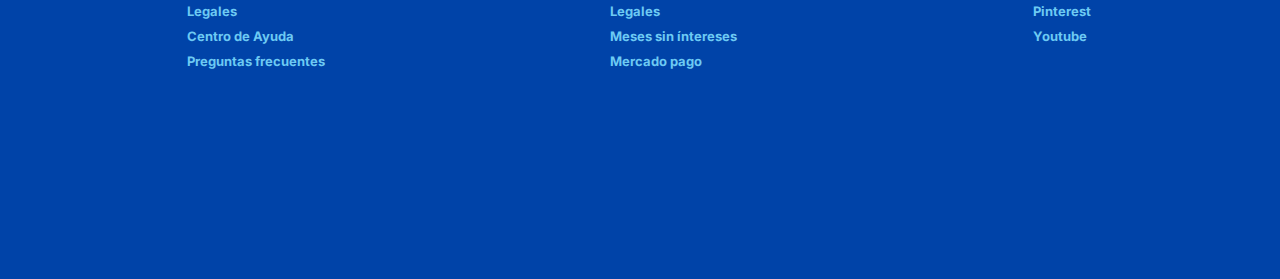
==== commit b7110283: "Ultimos Cambios" ====
--- a/carrito.html
+++ b/carrito.html
@@ -23,13 +23,13 @@
       <nav class="MenuP">
         <ul class="MenuP__opciones">
           <li class="MenuP__elementos">
-            <a class="MenuP__link" href="#escritorio">Categorias</a>
-          </li>
-          <li class="MenuP__elementos">
-            <a class="MenuP__link" href="#laptos">Ofertas</a>
-          </li>
-          <li class="MenuP__elementos">
-            <a class="MenuP__link" href="#componentes">Servicio al Cliente</a>
+            <a class="MenuP__link" href="404.html">Categorias</a>
+          </li>
+          <li class="MenuP__elementos">
+            <a class="MenuP__link" href="404.html">Ofertas</a>
+          </li>
+          <li class="MenuP__elementos">
+            <a class="MenuP__link" href="404.html">Servicio al Cliente</a>
           </li>
 
           <li class="MenuP__elementos">
@@ -42,12 +42,12 @@
             <a class="MenuP__link" href="#laptos">Mis Compras</a>
           </li>
           <li class="MenuP__elementos">
-            <a class="MenuP__link" href="#componentes">Carrito</a>
-          </li>
-          <li class="MenuP__elementos">
-            <a class="MenuP__link" href="#carrito">
+            <a class="MenuP__link" href="carrito.html">Carrito</a>
+          </li>
+          <li class="MenuP__elementos">
+            <a class="MenuP__link" href="carrito.html">
               <i id="carro" class="fas fa-cart-arrow-down"></i>
-              <p class=""><a class="link__carrito" href="#inicio">1</a></p>
+              <p class=""><a class="link__carrito" href="carrito.html">1</a></p>
             </a>
           </li>
         </ul>
@@ -66,25 +66,24 @@
       </div> -->
       <ul class="subMenu__opciones">
         <li class="subMenu__elementos">
-          <a class="subMenu--opciones subMenu__link" href="#servidores"
+          <a class="subMenu--opciones subMenu__link" href="index.html"
             >Servidores</a
           >
         </li>
         <li class="subMenu__elementos">
-          <a class="subMenu__link subMenu--opciones" href="#escritorio"
+          <a class="subMenu__link subMenu--opciones" href="index.html"
             >PC's de Escritorio</a
           >
         </li>
         <li class="subMenu__elementos">
-          <a class="subMenu__link subMenu--opciones" href="#laptos">Laptos</a>
-        </li>
-        <li class="subMenu__elementos">
-          <a class="subMenu__link subMenu--opciones" href="#componentes"
-            >Componentes
+          <a class="subMenu__link subMenu--opciones" href="index.html">Laptos</a>
+        </li>
+        <li class="subMenu__elementos">
+          <a class="subMenu__link subMenu--opciones" href="index.html">Componentes
           </a>
         </li>
         <li class="subMenu__elementos">
-          <a class="subMenu__link subMenu--opciones" href="#">Carrito</a>
+          <a class="subMenu__link subMenu--opciones" href="carrito.html">Carrito</a>
         </li>
       </ul>
       <input
@@ -101,12 +100,16 @@
         <img src="img/Banner.jpg" alt="Banner Principla" />
         
       </section>
-      <div class="container__pago">
-        <div class="promociones">taerjata de regalo</div>
-        <div class="pagar">Proceder al pago</div>
+      <div class="container__pago container__pago--tarjeta">        
+        <div class="promociones">
+          Carrito de Compras, usted tiene (7) articulos
+        </div>
+        <div class="pagar">          
+          <button class="botonComprar"> Pagar</button>
+        </div>
       </div>
     <div>
-        <h3>Carrito</h3>
+        
     </div>
   
       <div class="container__carrito">
@@ -135,16 +138,33 @@
             Eliminar | Guardar Ver | Productos similares
         </div>
         <div class="neto">2569.336</div>        
-            
-      </div>
-      <div class="container__carrito">       
-        <div class="imagen1"> <img class="imagen__compra"" src="./img/logo.svg" alt="Test" /></div>
-        <div class="descripcion"><p>(60 PACK) Mascarilla Cubrebocas KN95 (60 Pack) | NORMA GB2626-2006 GRABADA | mayor comodidad | Uso Civil (PLATAFORMA I)</p></div>
+      </div>
+      <div class="container__carrito">
+        <div class="Seleccionar"> </div>
+        <div class="Mensaje1">Imagen</div>
+        <div class="mensaje2">Articulos seleccionados</div>
+        <div class="mensaje3">Precio</div>
+       <div class="check">
+           <input type="checkbox">
+       </div>
+        <div class="imagen1"> 
+            <img class="imagen__compra" src="./img/logo.svg" alt="Test" /></div>
+        <div class="descripcion"><p>(60 PACK) Mascarilla Cubrebocas KN95 (60 Pack) |  GB2626-2006 GRABADA | mayor comodidad | Uso Civil (PLATAFORMA I)</p></div>
         <div class="precio"><p>256.33</p></div>
-        <div class="vacio1"></div>
-        <div class="subtotal">Subtotal</div>
-        <div class="neto">2569.336</div>
-        
+        <div class="vacio1">
+            <label for="cantidad">Cantidad</label>
+            <select id="cantidad" name="cantidad">
+            <option value="" selected="selected">- selecciona -</option>
+            <option value="windows">1</option>
+            <option value="mac">2</option>
+            <option value="linux">3</option>
+            <option value="otro">4</option>
+            </select>
+        </div>
+        <div class="subtotal">
+            Eliminar | Guardar Ver | Productos similares
+        </div>
+        <div class="neto">2569.336</div>        
       </div>
      
    
--- a/css/estilos.css
+++ b/css/estilos.css
@@ -515,6 +515,8 @@
   font-size: 21px;
   box-shadow: 1px 1px 1px rgb(230, 223, 223);
 }
+
+
 .card_botonComprar--activo {
   background-color:var(--color_boton_Comprar);
   width: 100%;
@@ -526,7 +528,6 @@
   font-family: "Roboto", sans-serif, Arial, Helvetica;
   font-size: 21px;
   text-decoration: none;
-
   padding: 5px 10px;
 }
 
@@ -540,6 +541,19 @@
   font-family: "Roboto", sans-serif, Arial, Helvetica;
   font-size: 21px;
   text-decoration: none;
+}
+
+.botonComprar{
+  background-color: var(--color_boton_Comprar);
+  width: 200px;
+  height: 40px;
+  color: #fff;
+  padding: 5px 5px;
+  border: none;
+  border-radius: 5px;
+  font-family: "Roboto", sans-serif, Arial, Helvetica;
+  font-size: 21px;
+  box-shadow: 1px 1px 1px rgb(230, 223, 223);
 }
 
 .card__texto {
@@ -641,7 +655,9 @@
   padding: 5px 5px 5px 1px;
 }
 /* carrito */
-.container__pago {  display: grid;
+
+.container__pago {  
+  display: grid;
   grid-template-columns: 1.5fr 0.5fr;
   grid-template-rows: 1fr;
   gap: 2px 10px;
@@ -659,6 +675,17 @@
     background-color: #f2fcfd;
     border: 1px solid var(--carrito);
 }
+
+.container__pago--tarjeta{
+  background-color: #7FDCE6;
+  width: 90%;
+  height: 80px;
+  padding: 50px 50px 50x 10px;
+  border-radius: 10px;
+  color: #fff;
+  font-size: 21px;
+  border: 1px solid #7FDCE6;;
+} 
 
 .promociones { grid-area: promociones; }
 
@@ -685,9 +712,27 @@
     align-content: space-evenly;
     justify-items:auto;
     align-items: center;
-}
-
-
+  
+}
+
+.mensaje_404 {
+  display: flex;
+  flex-direction: row nowrap;
+  align-items: center;
+  justify-content:center;
+  background-color: #fff;
+  width: 100%;
+  height: 100%;
+}
+.mensaje_error404 {
+  display: flex;
+  flex-direction: row;
+  width: 100%;
+  justify-content: center;
+  align-items: center;
+  font-size: 20px;  
+  padding: 1px 10px;;
+}
 .Mensaje1 { 
   grid-area: Mensaje1; 
   border-bottom: 1px solid #c0c0c0;
